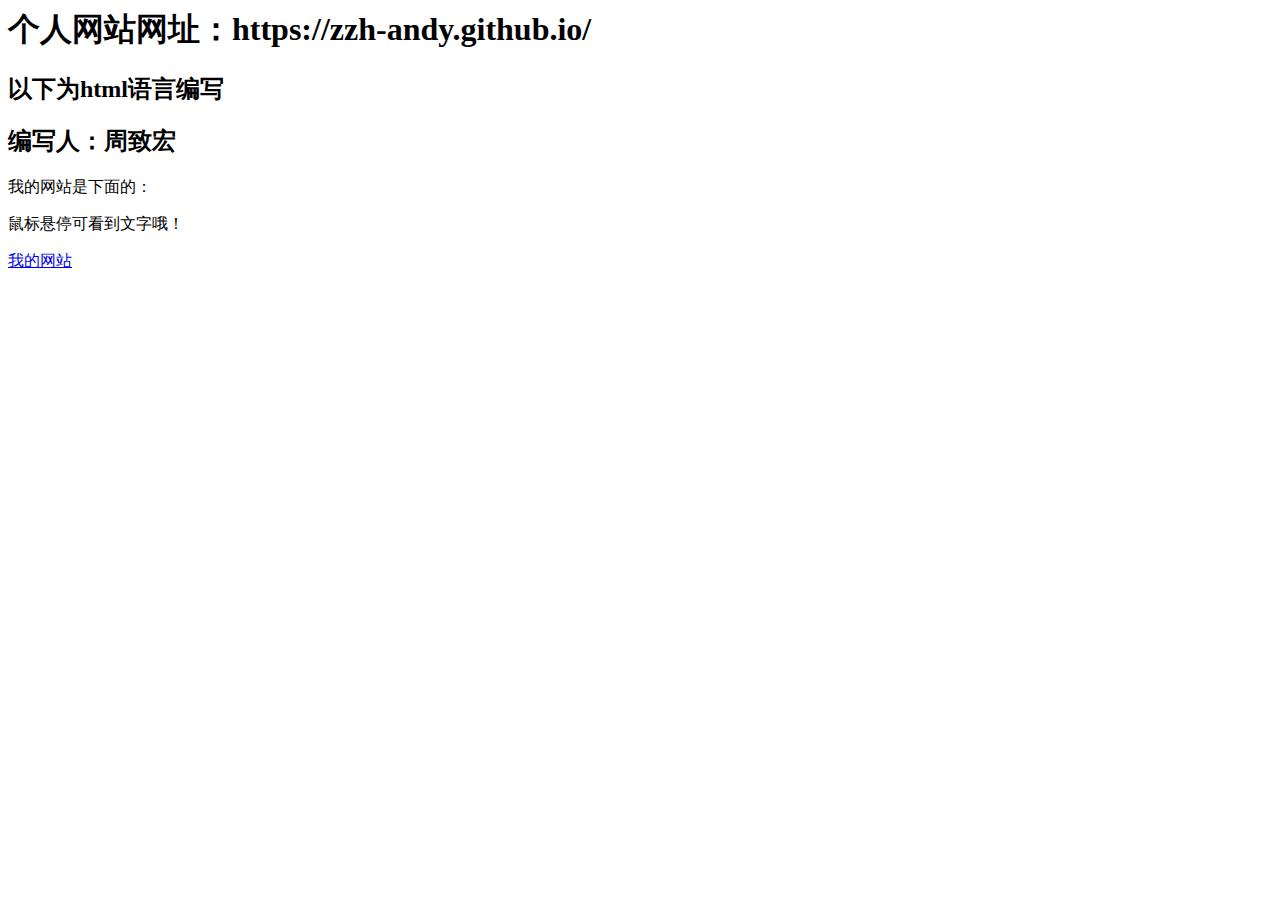
==== firsttry.html @ 437ecb35 "Create firsttry.html" ====
<html>
<body>
<h1>个人网站网址：https://zzh-andy.github.io/</h1>
<h2>以下为html语言编写</h2>
<h2>编写人：周致宏</h2>
<p>我的网站是下面的：</p>
<p>鼠标悬停可看到文字哦！</p>
<a href="https://zzh-andy.github.io/" title="欢迎访问我的网站">我的网站</a>
</body>
</html>
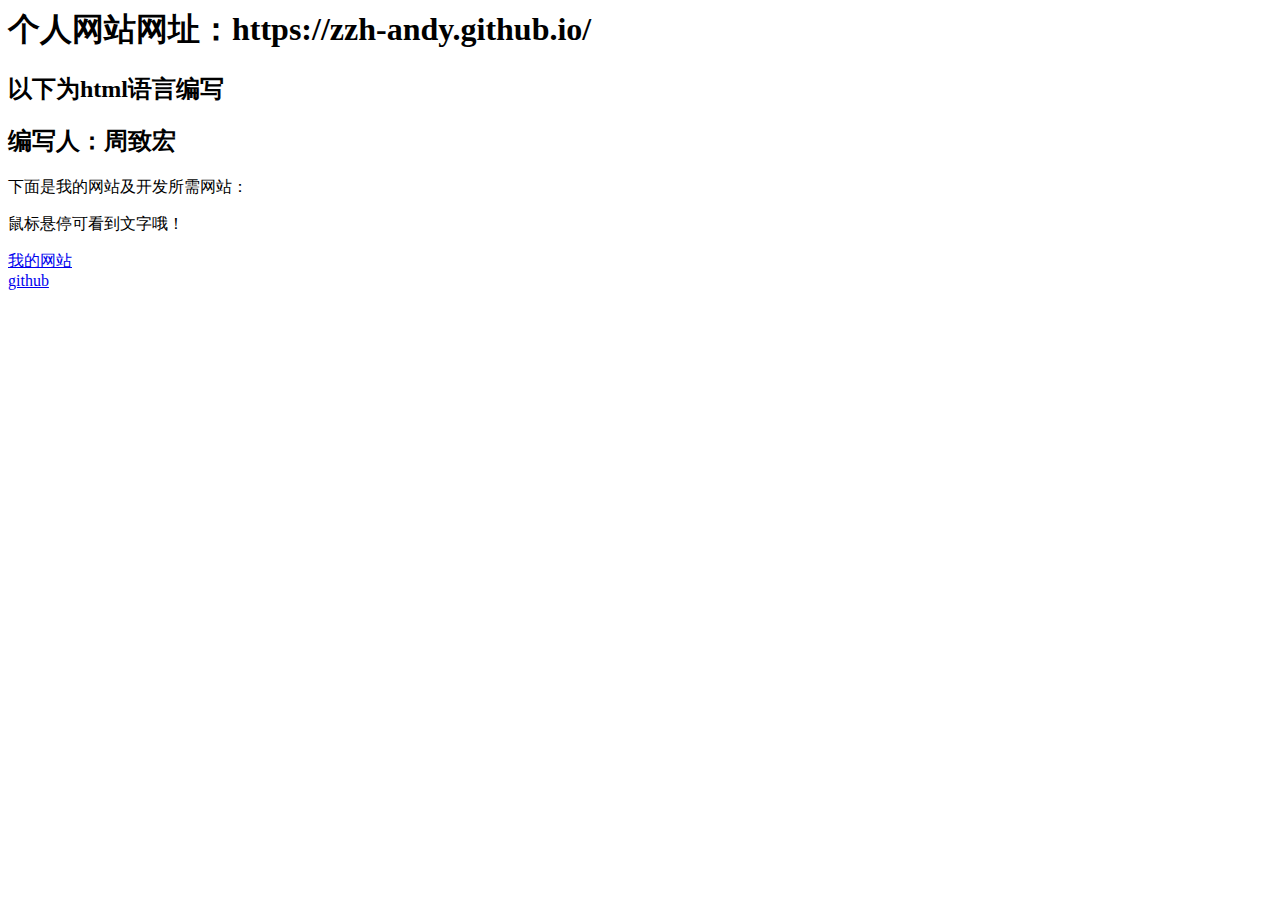
==== commit dcb6fa9b: "Update firsttry.html" ====
--- a/firsttry.html
+++ b/firsttry.html
@@ -3,8 +3,10 @@
 <h1>个人网站网址：https://zzh-andy.github.io/</h1>
 <h2>以下为html语言编写</h2>
 <h2>编写人：周致宏</h2>
-<p>我的网站是下面的：</p>
+<p>下面是我的网站及开发所需网站：</p>
 <p>鼠标悬停可看到文字哦！</p>
 <a href="https://zzh-andy.github.io/" title="欢迎访问我的网站">我的网站</a>
+ <br>
+<a href="https://github.com/" title="github网站">github</a>
 </body>
 </html>
